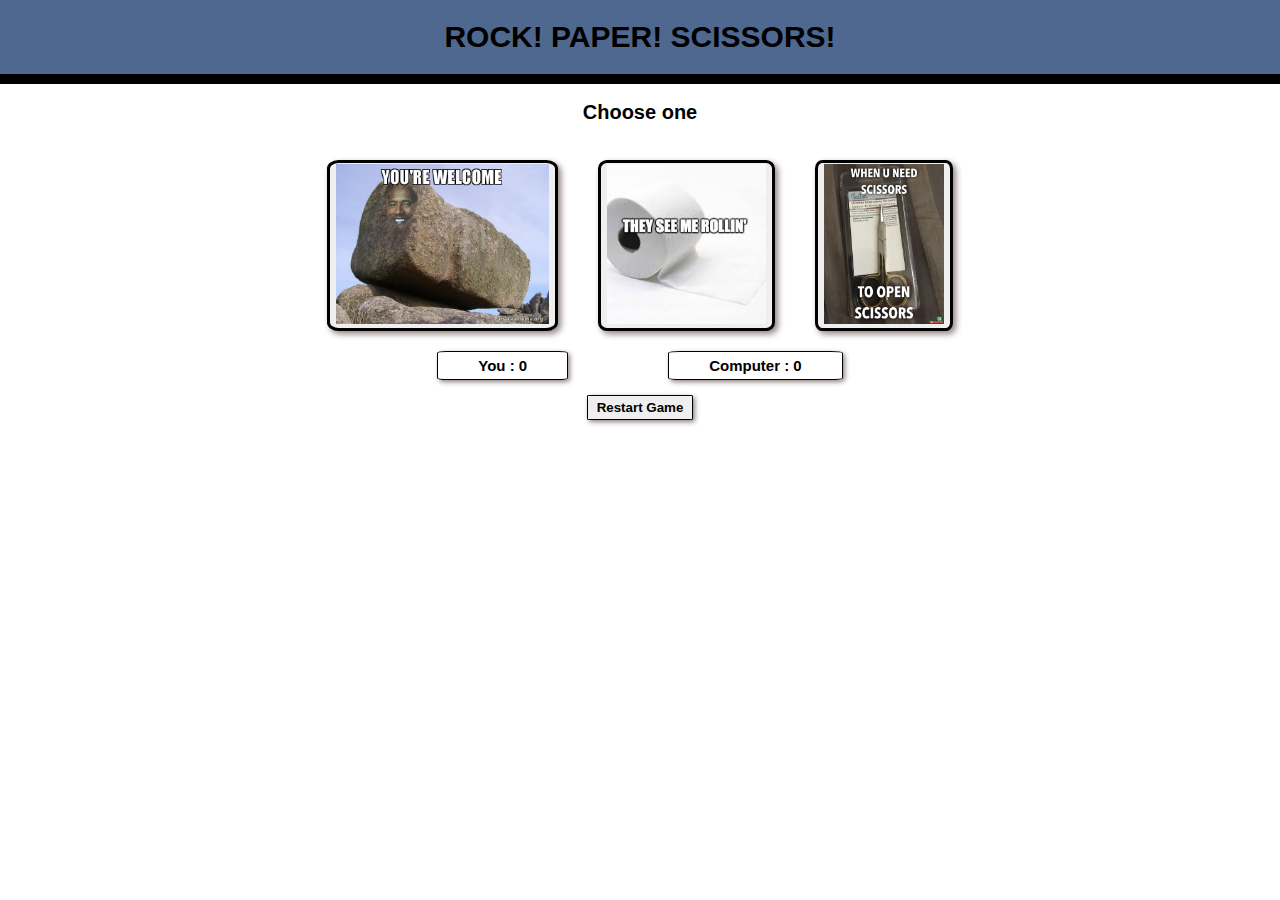
==== fase-0/index.html @ 9ad1fe61 "perbaikan 2 dan penambahan folder baru" ====
<!DOCTYPE html>
<html lang="en">
<head>
    <meta charset="UTF-8">
    <meta name="viewport" content="width=device-width, initial-scale=1.0">
    <title>Rock Paper Scissors Game</title>
    <link href="style.css" rel="stylesheet" type="text/css">
    <link href="result.css" rel="stylesheet" type="text/css">
</head>

<body>
    <header> 
        <h1>ROCK! PAPER! SCISSORS!</h1>
    </header>
    <section>
        <div id='openingWord'>
            <!-- <h2>Get 3 wins to win this game</h2> -->
            <h2>Choose one</h2>
        </div>
        <div class='clickButtons'>
            <button id="rock" class = 'clickButton ImgRock'>
                <img id="rock" src='img/rock.jpg'>
            </button>
            <button id="paper" class = 'clickButton ImgPaper'>
                <img id="paper" src='img/paper.jpg'>
            </button>
            <button id="scissors" class = 'clickButton ImgScissors'>
                <img id="scissors" src='img/scissors.jpg'>
            </button>
        </div>
        <div id='score'>
            <h3>You : 0</h3>
            <h3>Computer : 0</h3>
        </div>
        <button id='restart'><h4>Restart Game</h4></button>
    </section>

    <div class='resultText'>
        <div id='round' class ="resultText-round"></div>
        <!-- <div id='final'>
            <h5>YOU'RE THE WINNER!!</h5>
        </div> -->
    </div>

    <script src='script.js'></script>
</body>
</html>
---- fase-0/style.css ----
body{
    margin: 0;
    padding: 0;
}

/* header */
header{
    background-color: rgb(78, 104, 143);
    border-bottom: 10px solid black;
    width: 100%;
    display: flex;
    justify-content: center;
    align-items: center;
    text-align: center;
}

h1{
    font-family: sans-serif;
    font-weight: 500px;
    font-size: 30px;
}


/* isi page */
section {
    text-align: center;
}
#openingWord h2{
    font-family: sans-serif;
    font-weight: 300px;
    font-size: 20px;
}

/* .clickButton */
.clickButtons{
    display: flex;
    justify-content: center;
    align-items: center;
    text-align: center;
}
.clickButtons img{
    width: auto;
    height: 160px;   
}
.clickButtons button{
    box-shadow: 3px 3px 6px #918282;
    margin: 20px;
    border: 3px solid black;
    shape-margin: 5px;
    border-radius: 5%;
}

/* score */
#score {
    display: flex;
    justify-content: center;
    align-items: center;
    text-align: center;
}
h3 {
    margin: 0px 50px;
    font-family: sans-serif;
    font-weight: 100px;
    font-size: 15px;
    font-family: sans-serif;
    border: 1px solid black;
    box-shadow: 2px 2px 5px #918282;
    border-radius: 7%;
    padding: 5px 40px;
}

/* restart */
button{
    margin-top: 15px;
    border: 1px solid black;
    box-shadow: 2px 2px 5px #918282;
    border-radius: 3%;
}
h4{
    font-family: sans-serif;
    font-weight: 50px;
    margin: 3px;
}

/* result */
.resultText{
    display: none;
    position: fixed;
    z-index: 1;
    right: 0;
    top: 0;
    height: 100%;
    width: 100%;
    overflow: auto;
    background: rgba(0, 0, 0, 0.5);
}
#round img{
    width: auto;
    height: 160px;
    border: 1px solid black;
    border-radius: 3%;
    margin-bottom: 15px;
}
#round h4{
    font-family: sans-serif;
    font-weight: 400px;
    font-size: 30px;
    margin-bottom: 1px;
}
#round p{
    font-family: sans-serif;
    font-weight: 100px;
    font-size: 15px;
    margin: 1px auto;
}
#round{
    background: rgb(78, 104, 143);
    border: 5px solid black;
    box-shadow: 2px 2px 5px #918282;
    text-align: center;
    margin: 10% auto;
    width: 350px;
    border-radius: 10%;
    padding: 3px;
    animation-name: roundresult;
    animation-duration: 0.5s;
}

@keyframes roundresult{
    from {
        opacity: 0;
    }
    to{
        opacity: 1;
    }
}
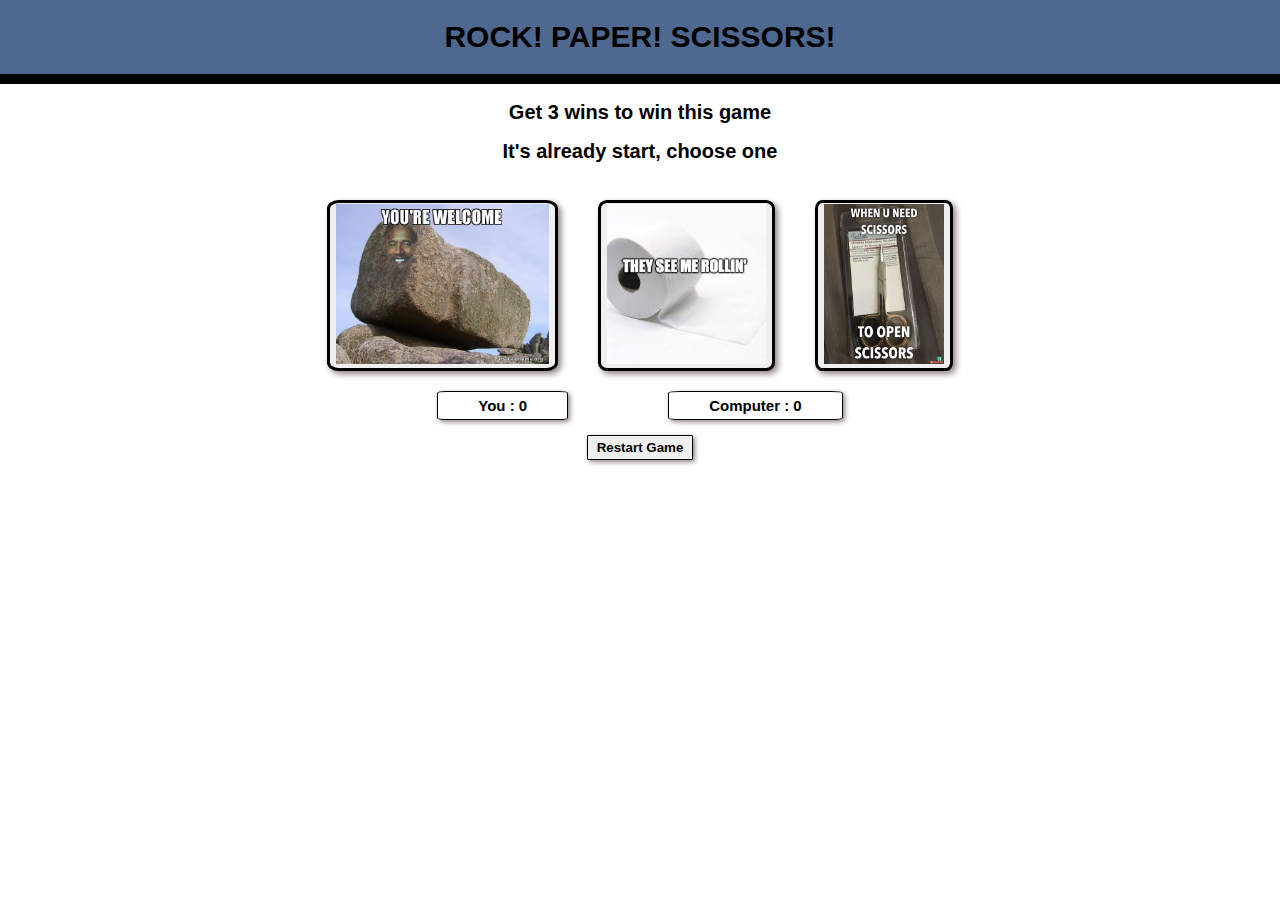
==== commit f30d8059: "perbaikan 3, penambahan kondisi menang 3x" ====
--- a/fase-0/index.html
+++ b/fase-0/index.html
@@ -14,8 +14,8 @@
     </header>
     <section>
         <div id='openingWord'>
-            <!-- <h2>Get 3 wins to win this game</h2> -->
-            <h2>Choose one</h2>
+            <h2>Get 3 wins to win this game</h2>
+            <h2>It's already start, choose one</h2>
         </div>
         <div class='clickButtons'>
             <button id="rock" class = 'clickButton ImgRock'>
@@ -36,10 +36,7 @@
     </section>
 
     <div class='resultText'>
-        <div id='round' class ="resultText-round"></div>
-        <!-- <div id='final'>
-            <h5>YOU'RE THE WINNER!!</h5>
-        </div> -->
+        <div id='round'></div>
     </div>
 
     <script src='script.js'></script>
--- a/fase-0/style.css
+++ b/fase-0/style.css
@@ -104,8 +104,14 @@
 #round h4{
     font-family: sans-serif;
     font-weight: 400px;
-    font-size: 30px;
-    margin-bottom: 1px;
+    font-size: 25px;
+    margin-bottom: 0.5px;
+}
+#round h5{
+    font-family: sans-serif;
+    font-weight: 600px;
+    font-size: 35px;
+    margin: 5px
 }
 #round p{
     font-family: sans-serif;
@@ -134,3 +140,5 @@
         opacity: 1;
     }
 }
+
+
